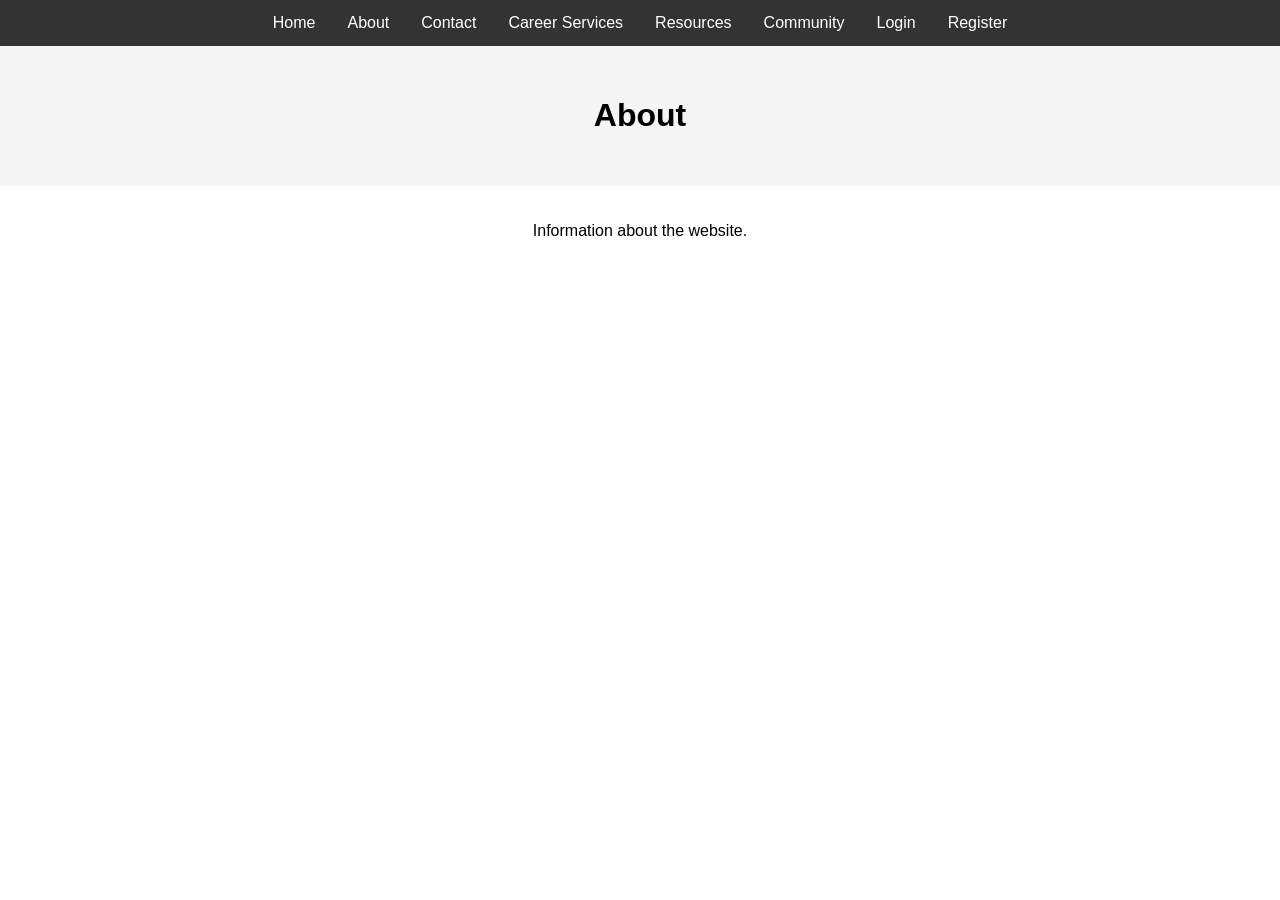
==== career-website/pages/about.HTML @ 778f8ae1 "Add files via upload Updated website files to with links that take the user to each page and back. " ====
<!DOCTYPE html>
<html lang="en">
<head>
<meta charset="UTF-8">
<title>About</title>
<link rel="stylesheet" href="../css/mystyles.css">
</head>

<body>
<nav> <!-- SAME NAV AS BELOW -->
<ul class="navbar">
<li><a href="../index.html">Home</a></li>
<li><a href="about.html">About</a></li>
<li><a href="contact.html">Contact</a></li>

<li class="dropdown">
<a href="#">Career Services</a>
<ul class="dropdown-content">
<li><a href="career-counseling.html">Career Counseling</a></li>
<li><a href="resume-help.html">Resume Prep</a></li>
<li><a href="interview-prep.html">Interview Prep</a></li>
</ul>
</li>

<li class="dropdown">
<a href="#">Resources</a>
<ul class="dropdown-content">
<li><a href="articles.html">Articles</a></li>
<li><a href="templates.html">Templates</a></li>
<li><a href="job-tools.html">Job Tools</a></li>
</ul>
</li>

<li class="dropdown">
<a href="#">Community</a>
<ul class="dropdown-content">
<li><a href="success-stories.html">Success Stories</a></li>
<li><a href="events.html">Events</a></li>
</ul>
</li>

<li><a href="login.html">Login</a></li>
<li><a href="register.html">Register</a></li>
</ul>
</nav>

<header><h1>About</h1></header>
<main><p>Information about the website.</p></main>

</body>
</html>
---- career-website/css/mystyles.css ----
/* Reset default spacing */
body {
margin: 0;
font-family: Arial, sans-serif;
}

/* NAVIGATION BAR */
.navbar {
list-style-type: none;
margin: 0;
padding: 0;
background-color: #333;
display: flex;
justify-content: center;
}

/* Main menu items */
.navbar li {
position: relative;
}

/* Links */
.navbar li a {
display: block;
color: white;
padding: 14px 16px;
text-decoration: none;
}

/* Hover effect */
.navbar li a:hover {
background-color: #111;
}

/* DROPDOWN MENU */
.dropdown-content {
display: none;
position: absolute;
background-color: #444;
min-width: 180px;
top: 100%;
left: 0;
z-index: 1000;
}

/* Dropdown links */
.dropdown-content li {
display: block;
}
.dropdown-content li a {
padding: 12px;
text-align: left;
}

/* Show dropdown on hover */
.dropdown:hover .dropdown-content {
    display: block;
}

/* HEADER SECTION */
header {
text-align: center;
background-color: #f4f4f4;
padding: 30px;
}

/* MAIN CONTENT */
main {
padding: 20px;
text-align: center;
}

/*FORMS (Login/Register/Contact)*/
form {
margin-top: 20px;
}

input, textarea {
width: 250px;
padding: 8px;
margin: 8px 0;
}

button {
padding: 10px 15px;
background-color: #333;
color: white;
border: none;
cursor: pointer;
}

button:hover {
background-color: #555;
}
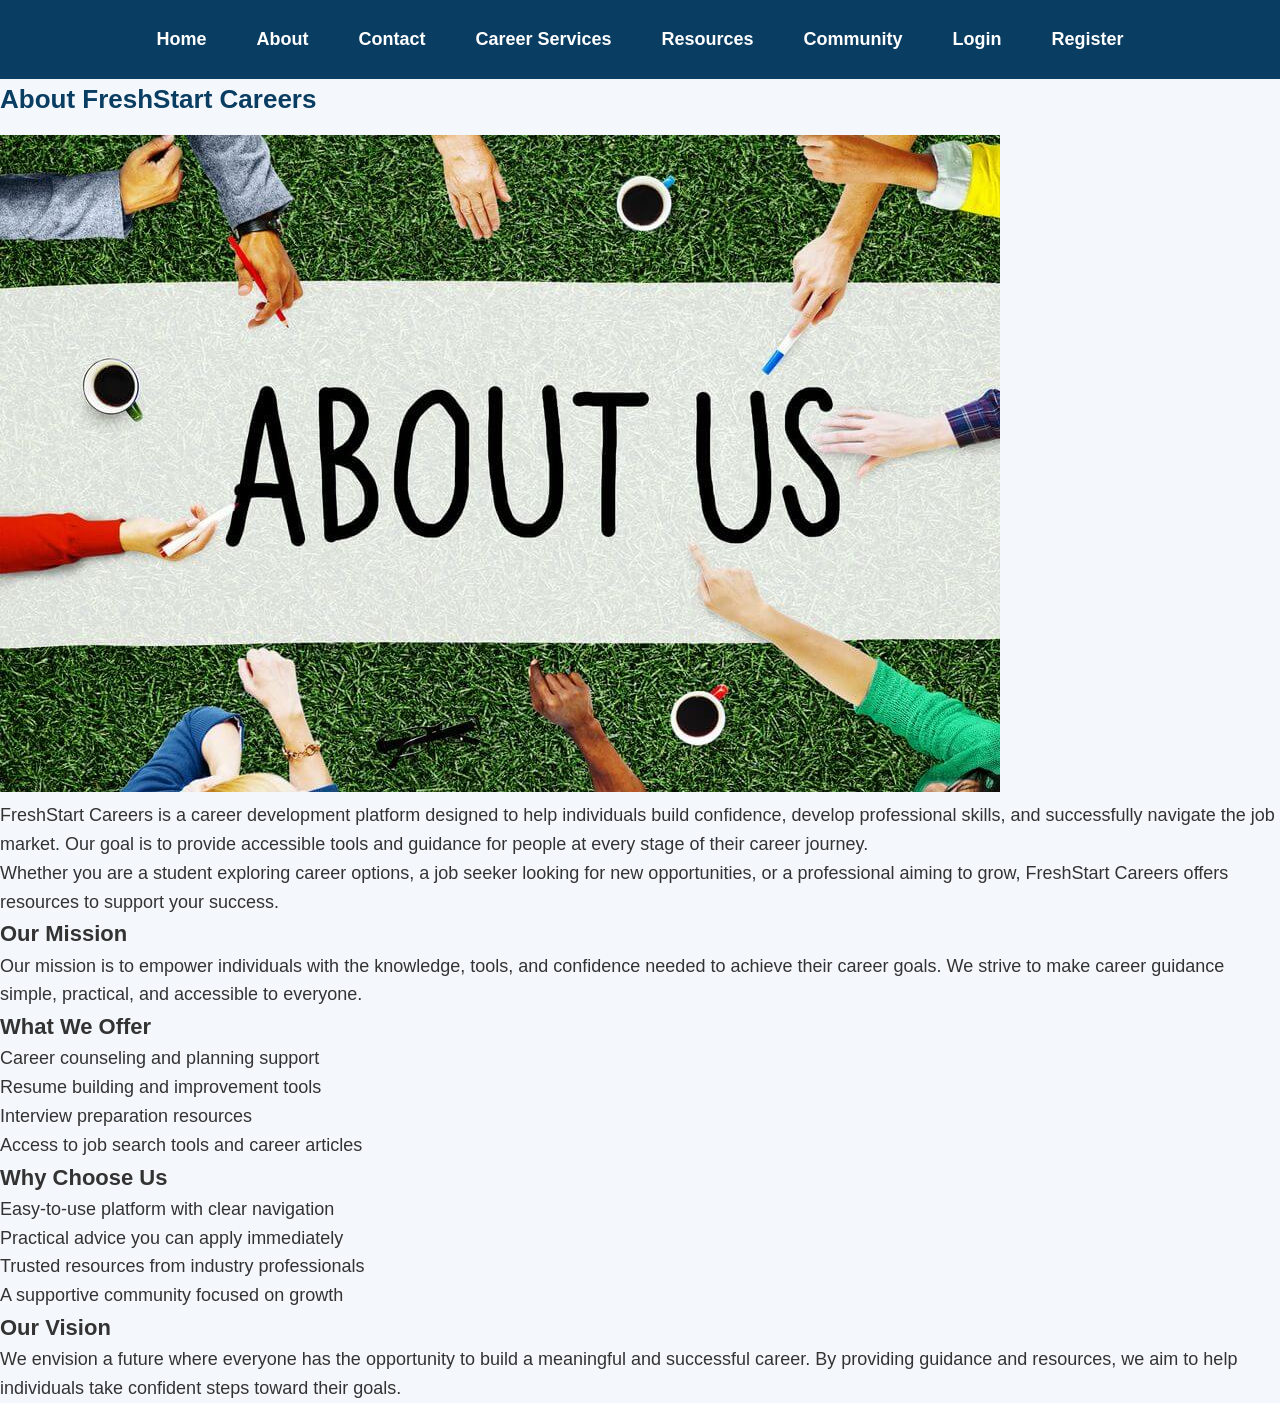
==== commit a89ddca8: "Add files via upload Added information on all pages related to the page title added colors to the w" ====
--- a/career-website/pages/about.HTML
+++ b/career-website/pages/about.HTML
@@ -7,7 +7,7 @@
 </head>
 
 <body>
-<nav> <!-- SAME NAV AS BELOW -->
+<nav> <!-- NAV -->
 <ul class="navbar">
 <li><a href="../index.html">Home</a></li>
 <li><a href="about.html">About</a></li>
@@ -44,8 +44,45 @@
 </ul>
 </nav>
 
-<header><h1>About</h1></header>
-<main><p>Information about the website.</p></main>
+<h2>About FreshStart Careers</h2>
 
-</body>
+<img src="../images/about.jpg" alt="About Us">
+
+<p>
+FreshStart Careers is a career development platform designed to help individuals
+build confidence, develop professional skills, and successfully navigate the job market.
+Our goal is to provide accessible tools and guidance for people at every stage of their career journey.
+</p>
+
+<p>
+Whether you are a student exploring career options, a job seeker looking for new opportunities,
+or a professional aiming to grow, FreshStart Careers offers resources to support your success.
+</p>
+
+<h3>Our Mission</h3>
+<p>
+Our mission is to empower individuals with the knowledge, tools, and confidence needed
+to achieve their career goals. We strive to make career guidance simple, practical, and accessible to everyone.
+</p>
+
+<h3>What We Offer</h3>
+<ul>
+<li>Career counseling and planning support</li>
+<li>Resume building and improvement tools</li>
+<li>Interview preparation resources</li>
+<li>Access to job search tools and career articles</li>
+</ul>
+
+<h3>Why Choose Us</h3>
+<ul>
+  <li>Easy-to-use platform with clear navigation</li><li>Practical advice you can apply immediately</li>
+  <li>Trusted resources from industry professionals</li>
+  <li>A supportive community focused on growth</li>
+</ul>
+
+<h3>Our Vision</h3>
+<p>
+We envision a future where everyone has the opportunity to build a meaningful and successful career.
+By providing guidance and resources, we aim to help individuals take confident steps toward their goals.
+</p>
 </html>
--- a/career-website/css/mystyles.css
+++ b/career-website/css/mystyles.css
@@ -1,94 +1,178 @@
-/* Reset default spacing */
-body {
+/* RESET */
+* {
 margin: 0;
-font-family: Arial, sans-serif;
+padding: 0;
+box-sizing: border-box;
 }
 
-/* NAVIGATION BAR */
-.navbar {
-list-style-type: none;
-margin: 0;
-padding: 0;
-background-color: #333;
+/* BODY */
+body {
+font-family: Arial, Helvetica, sans-serif;
+background-color: #f4f8fc;
+color: #333;
+}
+
+/* NAVBAR */
+nav {
+background-color: #0a3d62;
+padding: 15px;
+}
+
+nav ul {
+list-style: none;
 display: flex;
 justify-content: center;
 }
 
-/* Main menu items */
-.navbar li {
+nav ul li {
 position: relative;
+margin: 0 15px;
 }
 
-/* Links */
-.navbar li a {
+/* LINKS */
+nav ul li a {
+color: white;
+text-decoration: none;
+font-weight: bold;
+padding: 10px;
 display: block;
-color: white;
-padding: 14px 16px;
-text-decoration: none;
 }
 
-/* Hover effect */
-.navbar li a:hover {
-background-color: #111;
-}
-
-/* DROPDOWN MENU */
-.dropdown-content {
+/* DROPDOWN FIX */
+nav ul li ul {
 display: none;
 position: absolute;
-background-color: #444;
+background-color: #0a3d62;
+top: 100%;   /* key fix */
+left: 0;
 min-width: 180px;
-top: 100%;
-left: 0;
 z-index: 1000;
 }
 
-/* Dropdown links */
-.dropdown-content li {
+/* KEEP DROPDOWN OPEN */
+nav ul li:hover > ul {
 display: block;
 }
-.dropdown-content li a {
-padding: 12px;
-text-align: left;
+
+/* SUBMENU ITEMS */
+nav ul li ul li {
+margin: 0;
 }
 
-/* Show dropdown on hover */
-.dropdown:hover .dropdown-content {
-    display: block;
+nav ul li ul li a {
+padding: 10px;
 }
 
-/* HEADER SECTION */
+/* HOVER EFFECT */
+nav ul li ul li a:hover {
+background-color: #07406b;
+}
+
+/* HEADER */
 header {
 text-align: center;
-background-color: #f4f4f4;
-padding: 30px;
+padding: 40px;
+background-color: #dff1ff;
 }
 
-/* MAIN CONTENT */
-main {
-padding: 20px;
-text-align: center;
+header h1 {
+color: #0a3d62;
 }
 
-/*FORMS (Login/Register/Contact)*/
-form {
-margin-top: 20px;
+/* CONTENT */
+.container {
+padding: 40px;
+max-width: 1000px;
+margin: auto;
 }
 
-input, textarea {
-width: 250px;
-padding: 8px;
-margin: 8px 0;
+h2 {
+color: #0a3d62;
+margin-bottom: 15px;
 }
 
+/* BUTTONS */
 button {
-padding: 10px 15px;
-background-color: #333;
+background-color: #0a3d62;
 color: white;
 border: none;
+padding: 10px 20px;
 cursor: pointer;
 }
 
 button:hover {
-background-color: #555;
+background-color: #07406b;
+}
+
+/* FORMS */
+form {
+max-width: 400px;
+margin: auto;
+}
+
+input, select {
+width: 100%;
+padding: 10px;
+margin: 10px 0;
+}
+
+/* FOOTER */
+footer {
+text-align: center;
+padding: 20px;
+background-color: #0a3d62;
+color: white;
+margin-top: 40px;
+}
+
+/* CENTER IMAGE */
+.center-content {
+text-align: center;
+margin: 20px 0;
+}
+
+.center-content img {
+width: 60%;
+max-width: 500px;
+border-radius: 10px;
+}
+
+/* CENTER TEXT */
+.center-text {
+text-align: center;
+margin: 15px 0;
+}
+
+/* CENTER LIST */
+.center-list {
+text-align: center;
+list-style-position: inside;
+}
+
+body {
+font-size: 18px;   /* increases overall readability */
+line-height: 1.6;  /* improves spacing between lines */
+}
+
+/* Headings scale nicely */
+h1 {
+font-size: 32px;
+}
+
+h2 {
+font-size: 26px;
+}
+
+h3 {
+font-size: 22px;
+}
+
+/* GLOBAL IMAGE SIZE (ALL PAGES) */
+.container img {
+width: 40%;
+max-width: px;400
+height: auto;
+display: block;
+margin: 20px auto;
+border-radius: 10px;
 }
